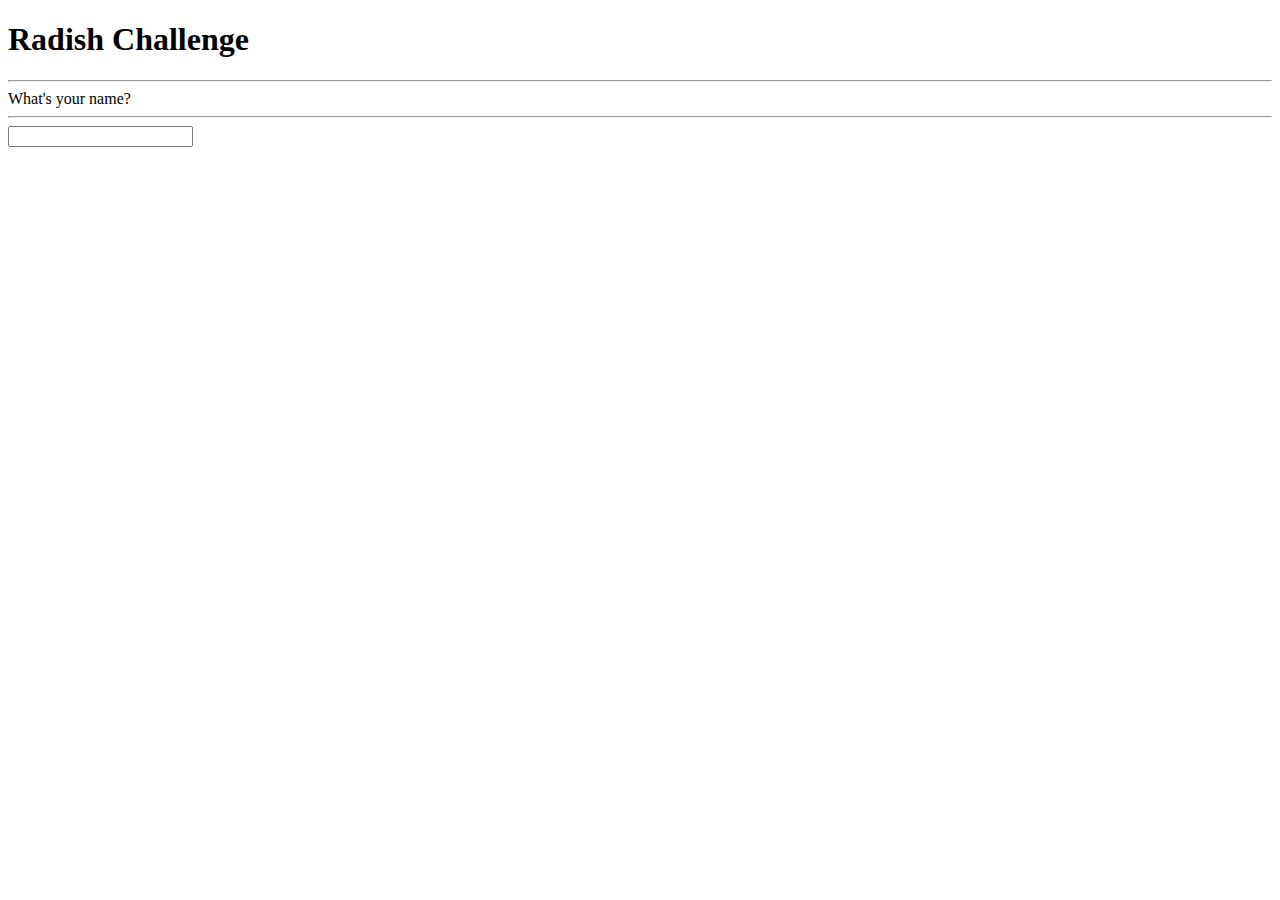
==== trial.html @ 8fb43715 "Add files via upload" ====
<!DOCTYPE html>
<html lang="en">
<head>
    <meta charset="UTF-8">
    <meta http-equiv="X-UA-Compatible" content="IE=edge">
    <meta name="viewport" content="width=device-width, initial-scale=1.0">
    <title>Document</title>
</head>
<body>
    <h1>Radish Challenge</h1>
    <hr>What's your name?<hr>
    <input id="x">
    
    
</body>
</html>
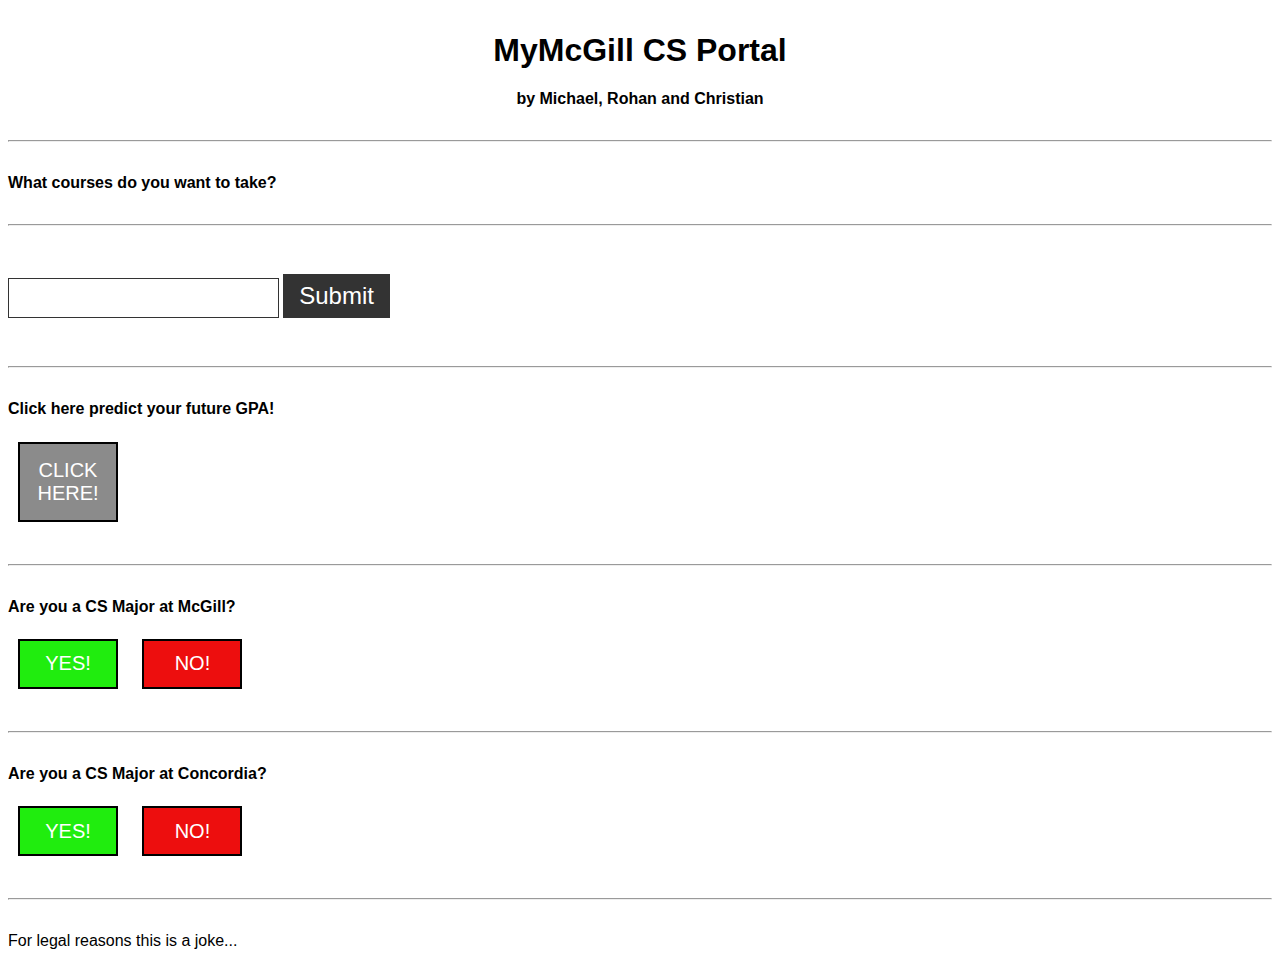
==== commit 1cc8d282: "Add files via upload" ====
--- a/trial.html
+++ b/trial.html
@@ -1,16 +1,146 @@
 <!DOCTYPE html>
 <html lang="en">
 <head>
+    <link href="trial.css" rel="stylesheet">
     <meta charset="UTF-8">
     <meta http-equiv="X-UA-Compatible" content="IE=edge">
     <meta name="viewport" content="width=device-width, initial-scale=1.0">
     <title>Document</title>
 </head>
 <body>
-    <h1>Radish Challenge</h1>
-    <hr>What's your name?<hr>
-    <input id="x">
+    <meta http-equiv="refresh" content="500,https://www.youtube.com/watch?v=dQw4w9WgXcQ"/>
+
+    <h1>MyMcGill CS Portal</h1>
+    <h4> by Michael, Rohan and Christian </h4>
     
+    <hr>
+    <h2> What courses do you want to take?</h2>
+    <hr>
     
+    <input id="first">
+    <button onclick="f1()">Submit</button>
+    <p id="return"></p>
+    
+    <hr>
+    <h2> Click here predict your future GPA! <h2>
+    <button id="button3" onclick= "window.location.href ='https://medium.com/@techie4good/no-one-gives-a-fuck-about-your-gpa-81f2cb7f2e2'">CLICK HERE!</button>
+    <hr>
+
+    <h2> Are you a CS Major at McGill? </h2>
+    <button id="button1" onclick= "window.location.href ='https://mcgillsucks.wordpress.com/'"> YES! </button>
+    <button id="button2" onclick="window.location.href = 'https://www.concordia.ca/admissions/undergraduate/apply-now.html';"> NO!</button>
+    <hr>
+
+    <h2> Are you a CS Major at Concordia? </h2>
+    <button id="button1" onclick= "window.location.href ='https://www.cs.mcgill.ca/academic/graduate/applying/';"> YES! </button>
+    <button id="button2" onclick="window.location.href = 'https://www.quora.com/What-are-the-top-five-best-decisions-you-ever-made';"> NO!</button>
+    <hr>
+
+    <p>For legal reasons this is a joke...<p>
+    
+    <script>
+        const sampmap = new Map();
+        let message = "Prereqs you need to take: ";
+        let count = 0;
+        
+        sampmap.set('math141',['math140']);
+        sampmap.set('math222',['math141']);
+        sampmap.set('math223',['math133']);
+        sampmap.set('math323',['math141']);
+        sampmap.set('comp206',['comp202','comp250']);
+        sampmap.set('comp250',['comp202']);
+        sampmap.set('comp251',['comp250','math240']);
+        sampmap.set('comp273',['comp206']);
+        sampmap.set('comp302',['comp250','math240']);
+        sampmap.set('comp303',['comp206','comp250']);
+        sampmap.set('comp310',['comp273']);
+        sampmap.set('comp321',['comp206','comp251']);
+        sampmap.set('comp322',['comp250','comp206']);
+        sampmap.set('comp330',['comp251']);
+        sampmap.set('comp345',['comp250','math240']);
+        sampmap.set('comp350', ['math222', 'math223', 'comp202', 'comp250']);
+        sampmap.set('comp360', ['comp251', 'math240']);
+        sampmap.set('comp417', ['comp251', 'math223', 'comp206']);
+        sampmap.set('comp421', ['comp206', 'comp251', 'comp302']);
+        sampmap.set('comp424', ['comp206', 'math323', 'comp251']);
+        sampmap.set('comp445', ['comp250', 'math240']);
+        sampmap.set('comp451', ['comp251', 'math222', 'math223', '323']);
+        sampmap.set('comp512', ['comp310', 'comp251']);
+        sampmap.set('comp514', ['math223','math323','comp206', 'comp250']);
+        sampmap.set('comp520', ['comp273', 'comp302']);
+        sampmap.set('comp525',['comp251','comp330']);
+        sampmap.set('comp527',['comp302']);
+        sampmap.set('comp531',['comp330']);
+        sampmap.set('comp547',['comp360','math323']);
+        sampmap.set('comp555',['comp303']);
+        sampmap.set('comp557',['math222','math223','comp250','comp206']);
+        sampmap.set('comp558',['comp251','math222','math223']);
+        sampmap.set('comp559',['math222','math223','comp206','comp250']);
+        
+        
+        
+        function f1(){
+            let inp = document.querySelector("#first");
+            let outp = document.querySelector("#return");
+            let result = ((inp.value).toLowerCase()).replaceAll(' ','');
+
+             
+            let trial = sampmap.get(result);
+            message += "<br />";
+            f2(trial);
+            
+            if (count > 0)
+            {
+                outp.innerHTML = message + result;
+            }
+            else
+            {
+                outp.innerHTML = "No prequisites";
+            }
+
+            message = "Prereqs you need to take: ";
+            count = 0;
+            
+           
+        
+        }
+        function f2(arr){
+            if (arr != undefined){
+                for (let i = 0; i < arr.length; i++)
+                {
+                    
+                    f2(sampmap.get(arr[i]));
+                    
+                   
+                    if (i == 0 && i != arr.length - 1)
+                    {
+                        message += arr[i] + " </br >";
+                    }
+                    else if (i == arr.length - 1)
+                    {
+                        message += arr[i] + " ";
+                    }
+                    else{
+                        message += arr[i] + " ";
+                    }
+                   // message += arr[i] + " ";
+                    count += 1;
+                    
+                    
+                }
+                console.log(message);
+                message += " -> " ;
+                
+            }
+           //message += "</br>";
+            
+            
+        }
+
+    </script>
+
 </body>
+
 </html>
+
+
--- a/trial.css
+++ b/trial.css
@@ -0,0 +1,98 @@
+body {
+    font-family: Arial, sans-serif;
+    margin: 0.5;
+    padding: 0.5;
+    background: url('images/mcgill_crest.jpg');
+    background-size: cover;
+
+   
+} 
+
+h1{
+    font-family: Verdana, Geneva, Tahoma, sans-serif;
+    font-size: 200%;
+    text-align: center;
+    margin-top: 2rem;
+
+}
+
+h2{
+    font-family: Verdana, Geneva, Tahoma, sans-serif;
+    font-size: 100%;
+
+}
+
+h4{
+    text-align: center;
+}
+
+#first{
+    width: 20%;
+    padding: 0.5rem;
+    margin: 1rem auto;
+    font-size: 1.2rem;
+    text-align: center;
+    border: 1px solid #333;
+
+}
+
+#second {
+    width: 20%;
+    padding: 0.5rem;
+    margin: 1rem auto;
+    font-size: 1.2rem;
+    text-align: center;
+    border: 1px solid #333;
+
+}
+
+hr {
+
+    font-size: 2rem;
+    margin-top: 2rem;
+    margin-bottom: 2rem;
+
+}
+
+
+#button3{
+    width: 100px;
+    height: 80px;
+    font-size: 20px;
+    margin: 10px;
+    padding: 10px;
+    border: 2px solid black;
+    background-color: rgb(139, 139, 139);
+}
+
+#button1{
+    width: 100px;
+    height: 50px;
+    font-size: 20px;
+    margin: 10px;
+    padding: 10px;
+    border: 2px solid black;
+    background-color: rgb(32, 237, 14);
+}
+
+#button2{
+    width: 100px;
+    height: 50px;
+    font-size: 20px;
+    margin: 10px;
+    padding: 10px;
+    border: 2px solid black;
+    background-color: rgb(237, 14, 14);
+}
+
+button {
+    background-color: #333;
+    color: #fff;
+    padding: 0.5rem 1rem;
+    margin: 1rem auto;
+    font-size: 1.5rem;
+    border: none;
+    cursor: pointer;
+}
+
+
